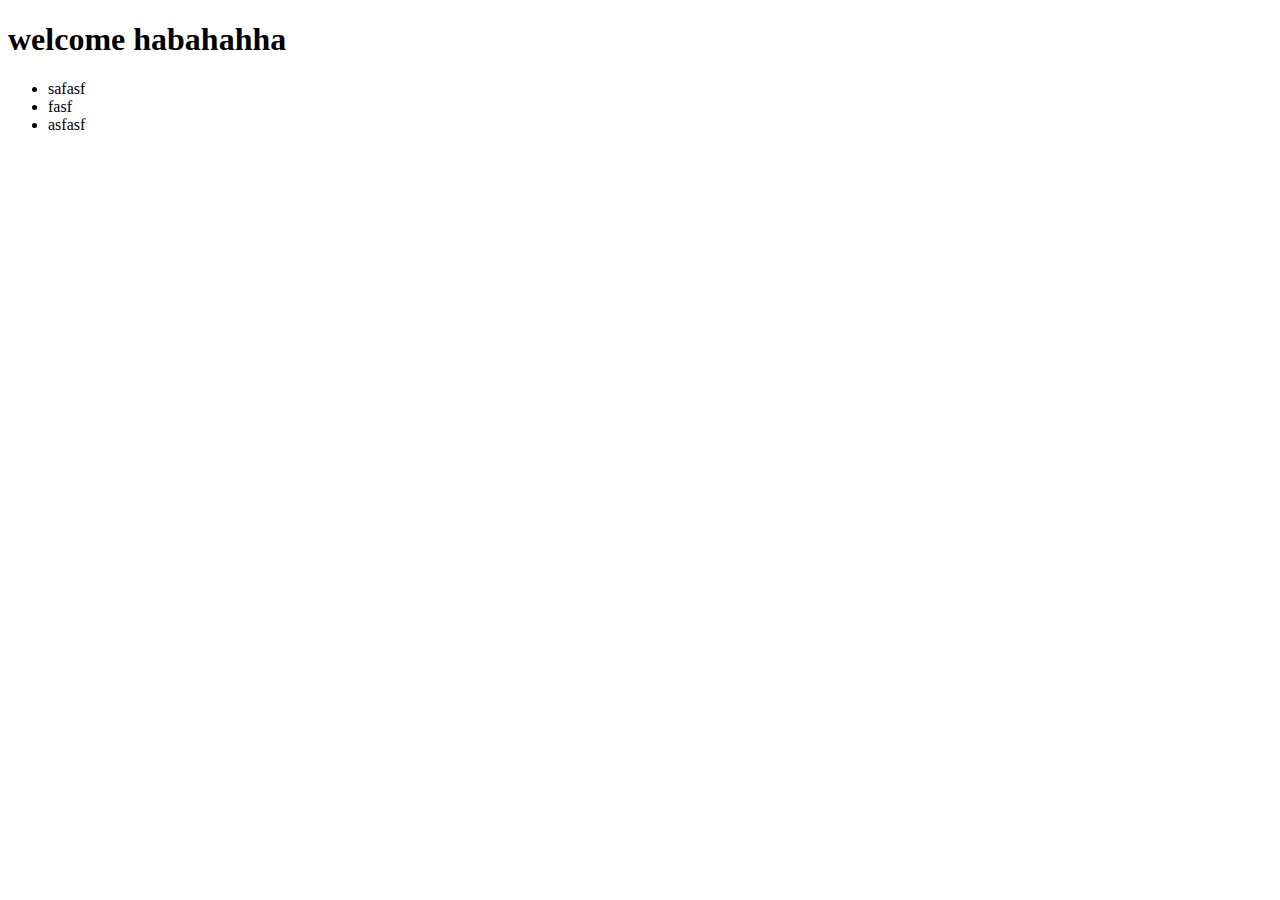
==== index.html @ 9b935aea "project intialize" ====
<!DOCTYPE html>
<html lang="en">
<head>
    <meta charset="UTF-8">
    <meta name="viewport" content="width=device-width, initial-scale=1.0">
    <title>Document</title>
</head>
<body>
    <h1>welcome habahahha</h1>
    <ul>
<li>safasf</li>
<li>fasf</li>
<li>asfasf</li>



    </ul>
</body>
</html>
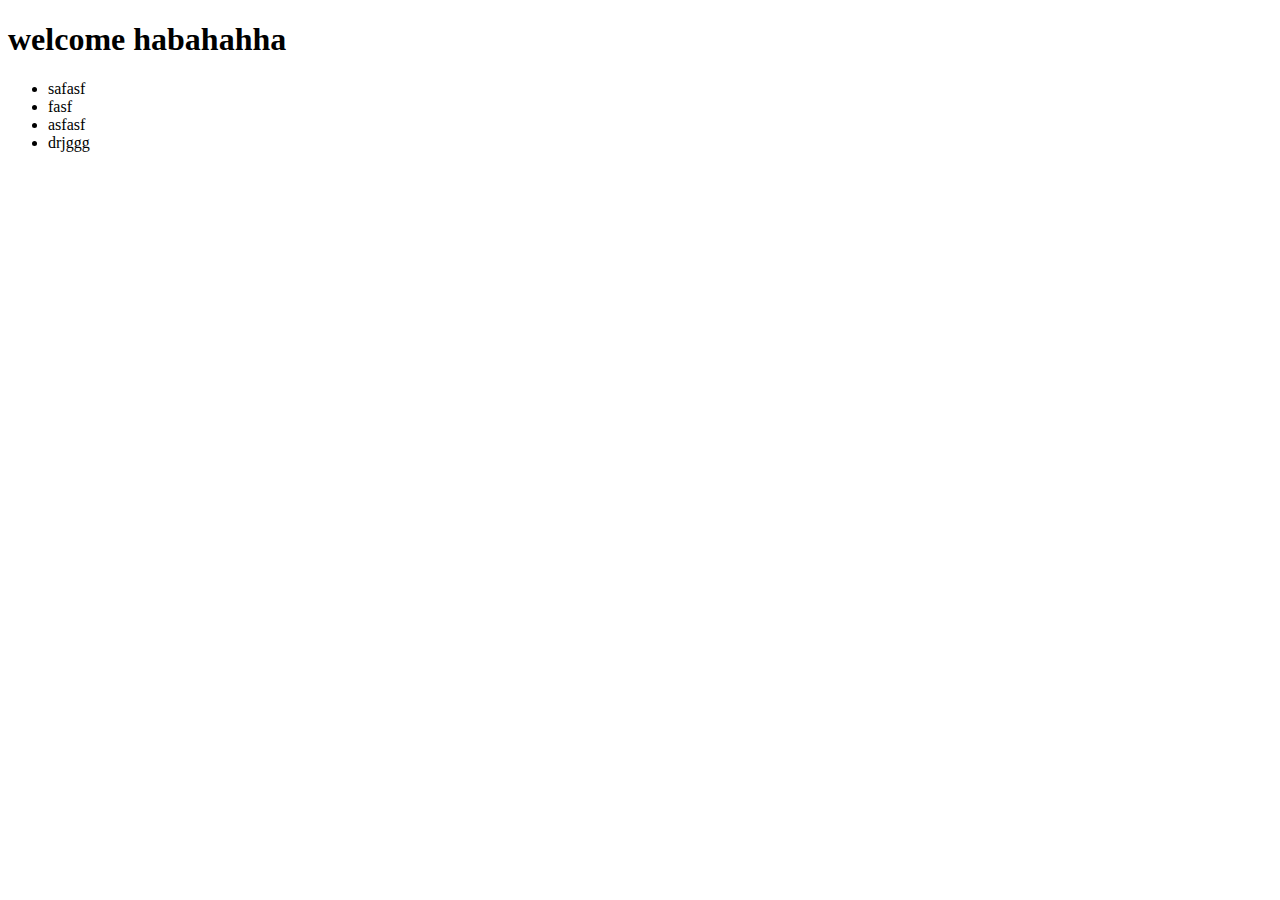
==== commit bbe5cc9c: "proj intialize" ====
--- a/index.html
+++ b/index.html
@@ -11,8 +11,7 @@
 <li>safasf</li>
 <li>fasf</li>
 <li>asfasf</li>
-
-
+<li>drjggg</li>
 
     </ul>
 </body>
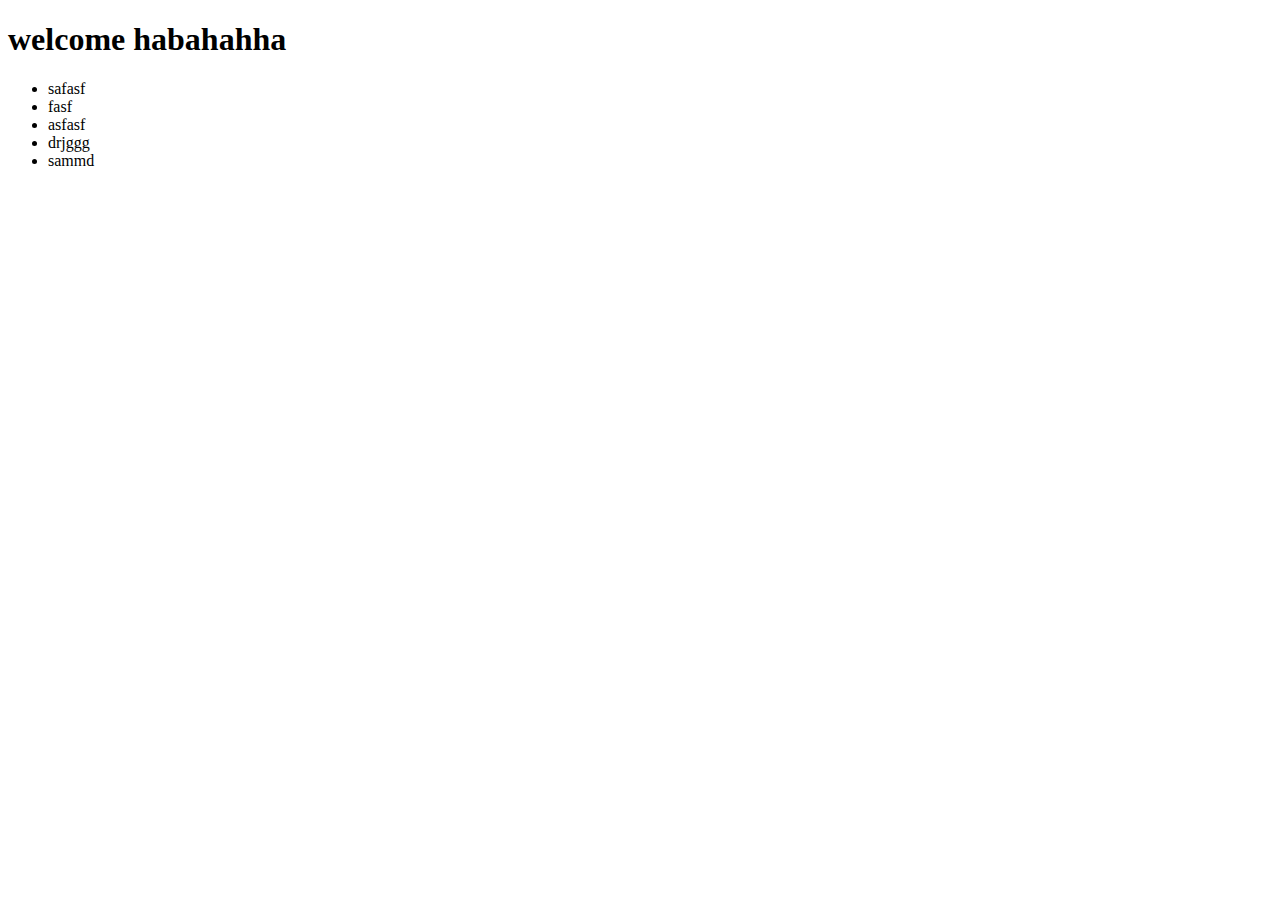
==== commit 97cec8d0: "added css" ====
--- a/index.html
+++ b/index.html
@@ -7,11 +7,16 @@
 </head>
 <body>
     <h1>welcome habahahha</h1>
+
+    
     <ul>
 <li>safasf</li>
 <li>fasf</li>
 <li>asfasf</li>
 <li>drjggg</li>
+<li>sammd
+
+</li>
 
     </ul>
 </body>
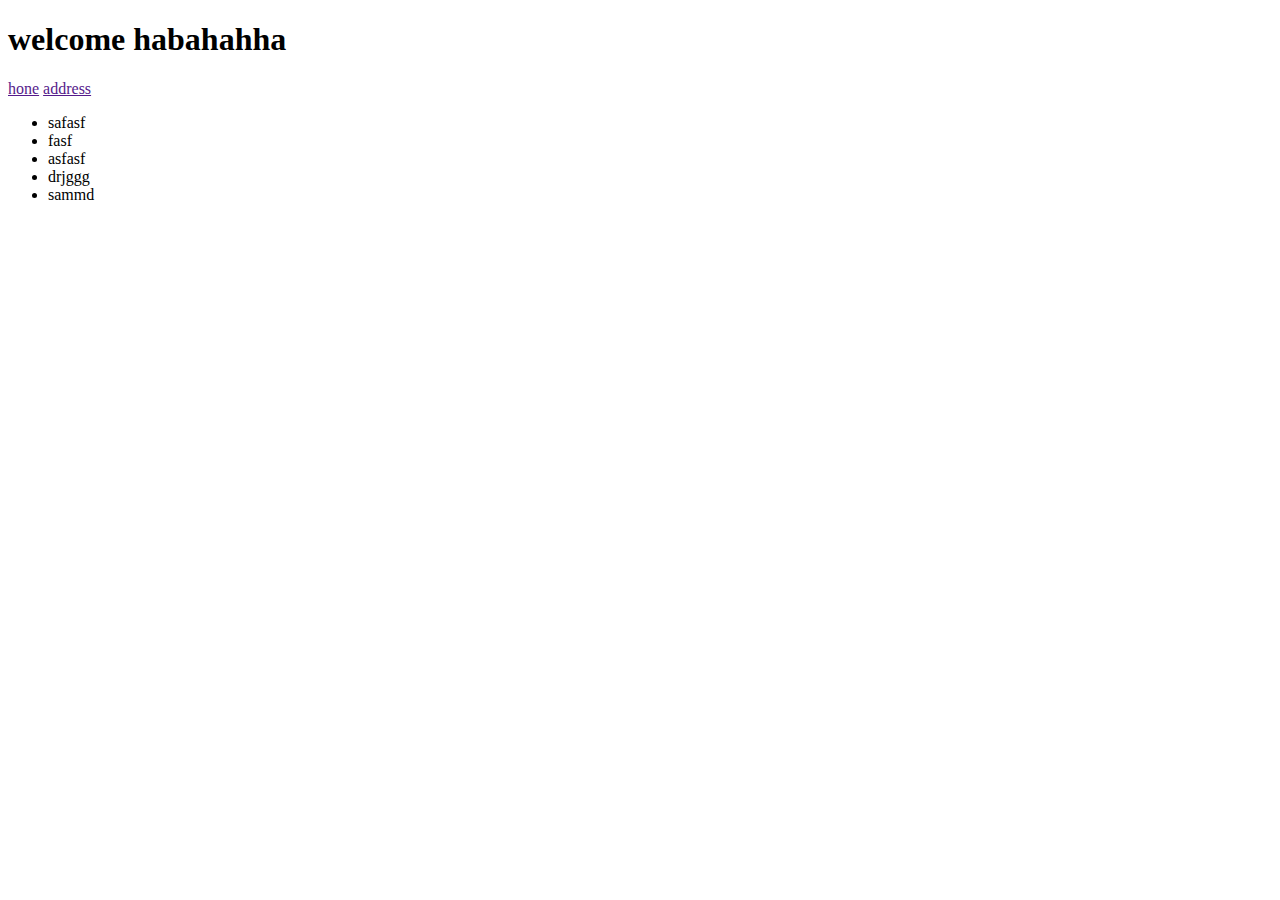
==== commit c77a5fa1: "ph scale work" ====
--- a/index.html
+++ b/index.html
@@ -4,9 +4,14 @@
     <meta charset="UTF-8">
     <meta name="viewport" content="width=device-width, initial-scale=1.0">
     <title>Document</title>
+    <link rel="stylesheet" href="sam.css">
 </head>
 <body>
     <h1>welcome habahahha</h1>
+   <footer>
+    <a href="">hone</a>
+    <a href="">address</a>
+   </footer>
 
     
     <ul>
